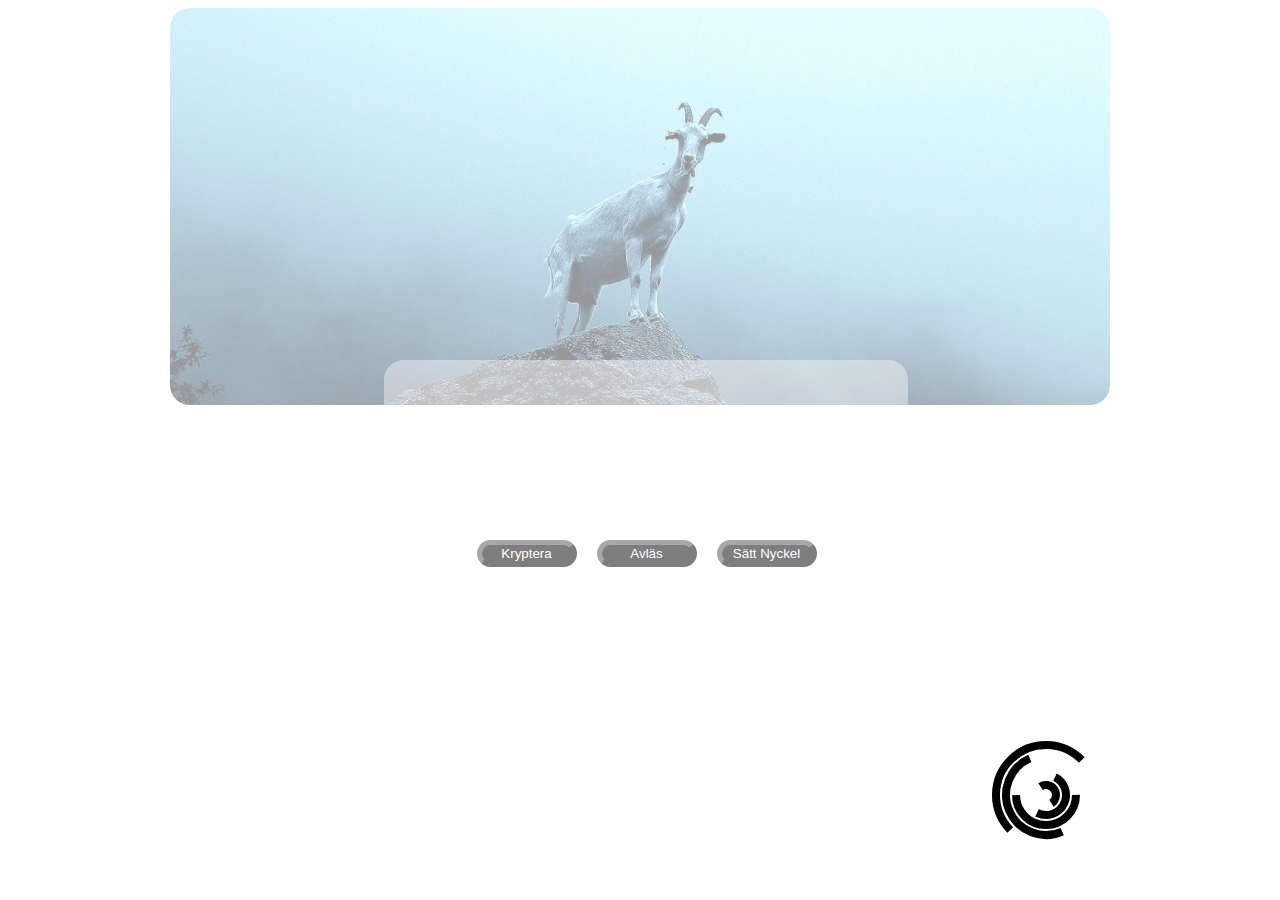
==== krypt.html @ 0350a9ae "This service is now a coffee monitor" ====
<!DOCTYPE html>
<html>
	<head>
		<script src="scripts/jquery-min.js"></script>
		<script src="scripts/kryptering.js"></script>
		<link rel="stylesheet" href="style/look.css"/>
		<title>Messaround</title>
	</head>
	<meta charset="UTF-8">
	<body charset="UTF-8" bgcolor="white">
		<center>
			<canvas id = "canvs" class="canvass"></canvas>
			<div class="txt">
				<img src="style/smallbluegoat.jpg">
				<p style="position:absolute;top:90%;left:40%;text-align:center;"><p>
			</div>
			<div>
				<textarea class="inpt" type="text" id="text"></textarea>
				<input value="Kryptera" class="btn" type="button" style="top:60%;" id="krptbtn">
				<input value="Avläs" class="btn" type="button" style="top:60%;" id="dekrptbtn">
				<input value="Sätt Nyckel" class="btn" type="button" style="top:60%;" id="keybtn">
			</div>
			<div id="dispdiv">
				<p class="msg"><font id="displaymsg" color="black"></font></p>
			</div>
		</center>
	</body>
<script>

function move_elements(){

	var width = window.innerWidth;
	var btnWidth = document.getElementById("krptbtn").offsetWidth;

	var top = parseInt(document.getElementById("text").style.top) + 20

	var start = width/3.59
	console.log("Btwndiw: " + btnWidth);
	var nw = 100*(start + btnWidth+20)/width;
	document.getElementById("krptbtn").style.left = nw + "%";
	nw = 100*(start + (btnWidth+20)*2)/width;
	document.getElementById("dekrptbtn").style.left = nw + "%";
	nw = 100*(start + (btnWidth+20)*3)/width;
	document.getElementById("keybtn").style.left = nw + "%";

	document.getElementById("krptbtn").style.top = top + "%";
	document.getElementById("dekrptbtn").style.top = top + "%";
	document.getElementById("keybtn").style.top = top + "%";

}

function addClass(){
	$(":input").addClass("overout");
}

function copyToClipboard(text){
	// Copies content to the clipboard
	$("#dispdiv").append("<textarea style=\"dipslay:none\" id=\"clpbrd\">" + text + "</textarea>");

	var textarea = document.querySelector("#clpbrd");  
	textarea.select();

 	try {  
    	document.execCommand('copy');  
  	} catch(err) {  
  	//	console.log("nope");
  	}  

  	$("#clpbrd").remove();

}

function addHandlers(){
	// JQuery event handling on pushing the buttons! 
	// Reads and sends the input from the text field to the respective functions.
	$("#krptbtn").click(function(){
		crypt(document.getElementById("text").value);
		copyToClipboard(document.getElementById("displaymsg").innerHTML);
	});

	$("#dekrptbtn").click(function(){
		decrypt(document.getElementById("text").value);
		copyToClipboard(document.getElementById("displaymsg").innerHTML);
	});

	$("#keybtn").click(function(){
		setKey(document.getElementById("text").value);
	});

	$(".overout")
	  .mouseover(function() {
	  	$(this).fadeTo(100,1.0);
	  })
	  .mouseout(function() {
	    $(this).fadeTo(100,0.5);
	});
}

window.onresize = move_elements;

// Just calls the init() function on load (default)!
window.onload = function(){
	init();
	move_elements();
	addClass();
	addHandlers();
}


</script>
</html>
---- style/look.css ----
.inpt {
	text-align:left;
	margin: auto;
	font-family: "Courier New", Courier, monospace;
	font-size: 20px;
	position:absolute;
	top:40%;
	left:30%;
	width:500px;
	height: 100px;
	scroll-behavior: auto;
	border-radius: 20px;
	border-color: white;
	border-width: 10px;
	background-color: white;
	opacity: 0.4;
	resize: none;
}

.bgimg {
	position: absolute;
	background-image: url("cup-hot-coffee.jpg");
	background-repeat: no-repeat;
	width: 400px;
	opacity: 0.2;
	height: 800px;
}

.btn {
	position:absolute;
	left:30%;
	width:100px;
	cursor: pointer;
	color: white;
	background-color: black;
	border-color: black;
	border-width: 5px;
	border-radius: 20px;
	opacity: 0.5;
}

img {
	opacity: 0.4;
	border-radius: 20px;
}
.canvass {
	width:400;
	height:400;
	position: absolute;
	top:80%;
	left:70%;
}
.msg {
	letter-spacing: 3px;
	position: absolute;
	left: 20%;
	top:80%;
	text-align:center;
	color:"white";
}
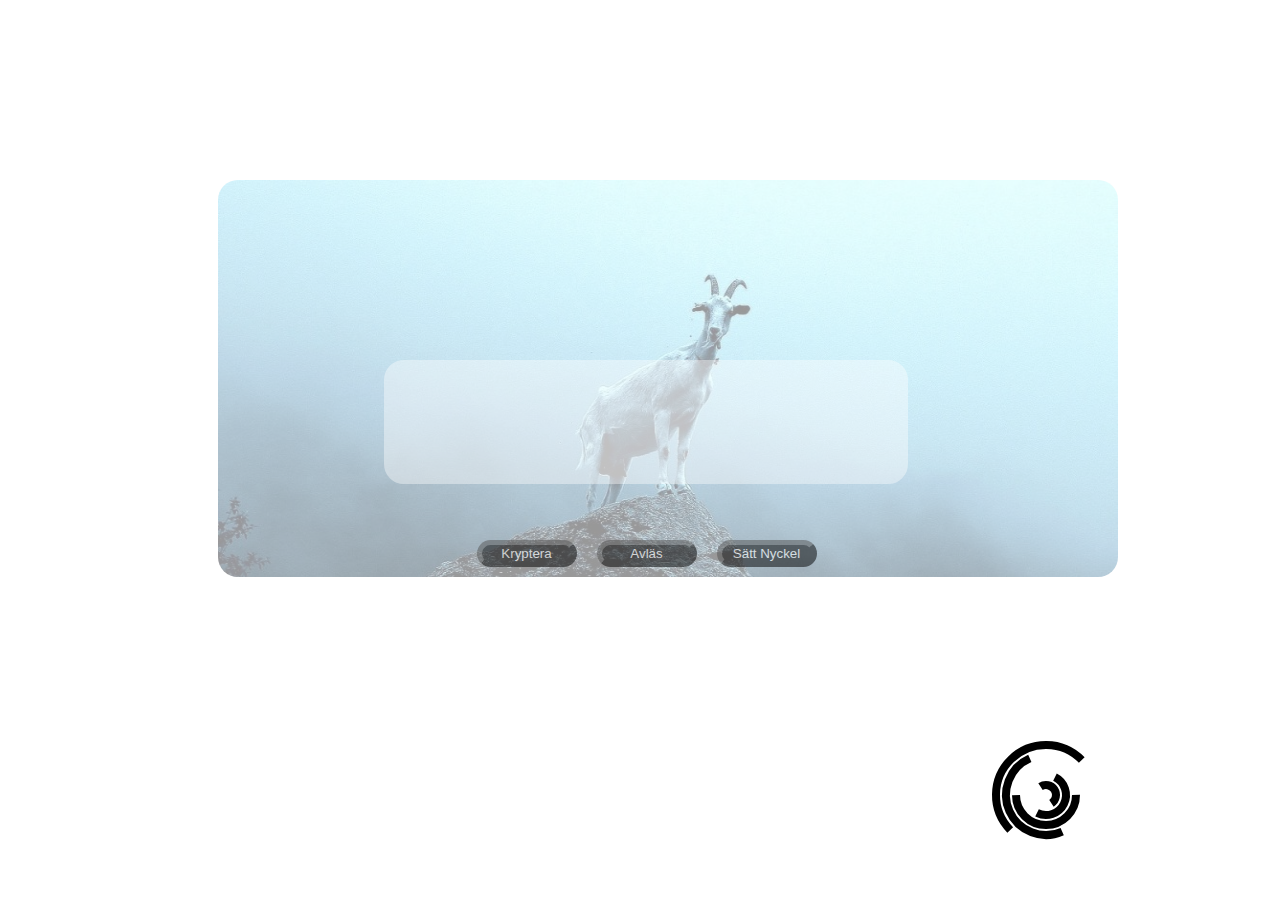
==== commit 0a6a9739: "ds" ====
--- a/krypt.html
+++ b/krypt.html
@@ -4,10 +4,10 @@
 		<script src="scripts/jquery-min.js"></script>
 		<script src="scripts/kryptering.js"></script>
 		<link rel="stylesheet" href="style/look.css"/>
-		<title>Messaround</title>
+		<title>An HTTP Classic</title>
 	</head>
 	<meta charset="UTF-8">
-	<body charset="UTF-8" bgcolor="white">
+	<body charset="UTF-8" bgcolor="white" background="">
 		<center>
 			<canvas id = "canvs" class="canvass"></canvas>
 			<div class="txt">
@@ -108,4 +108,4 @@
 
 
 </script>
-</html>+</html>
--- a/style/look.css
+++ b/style/look.css
@@ -15,6 +15,36 @@
 	background-color: white;
 	opacity: 0.4;
 	resize: none;
+}
+
+.inpt-snake {
+	text-align:center;
+	font-family: "Courier New", Courier, monospace;
+	font-size: 20px;
+	width:500px;
+	height: 50px;
+	scroll-behavior: auto;
+	border-radius: 20px;
+	border-color: white;
+	border-width: 1px;
+	border-color: white;
+	color: white;
+	background-color: black;
+	opacity: 0.4;
+	resize: none;
+}
+
+.btn-snake {
+	width:200px;
+	height:52px;
+	cursor: pointer;
+	color: white;
+	font-size: 20px;
+	background-color: blue;
+	border-color: black;
+	border-width: 2px;
+	border-radius: 20px;
+	opacity: 0.5;
 }
 
 .bgimg {
@@ -42,7 +72,13 @@
 img {
 	opacity: 0.4;
 	border-radius: 20px;
+	position: absolute;
+	width: 900px;
+	height: 397px;
+	left: 17%;
+	top: 20%;
 }
+
 .canvass {
 	width:400;
 	height:400;
